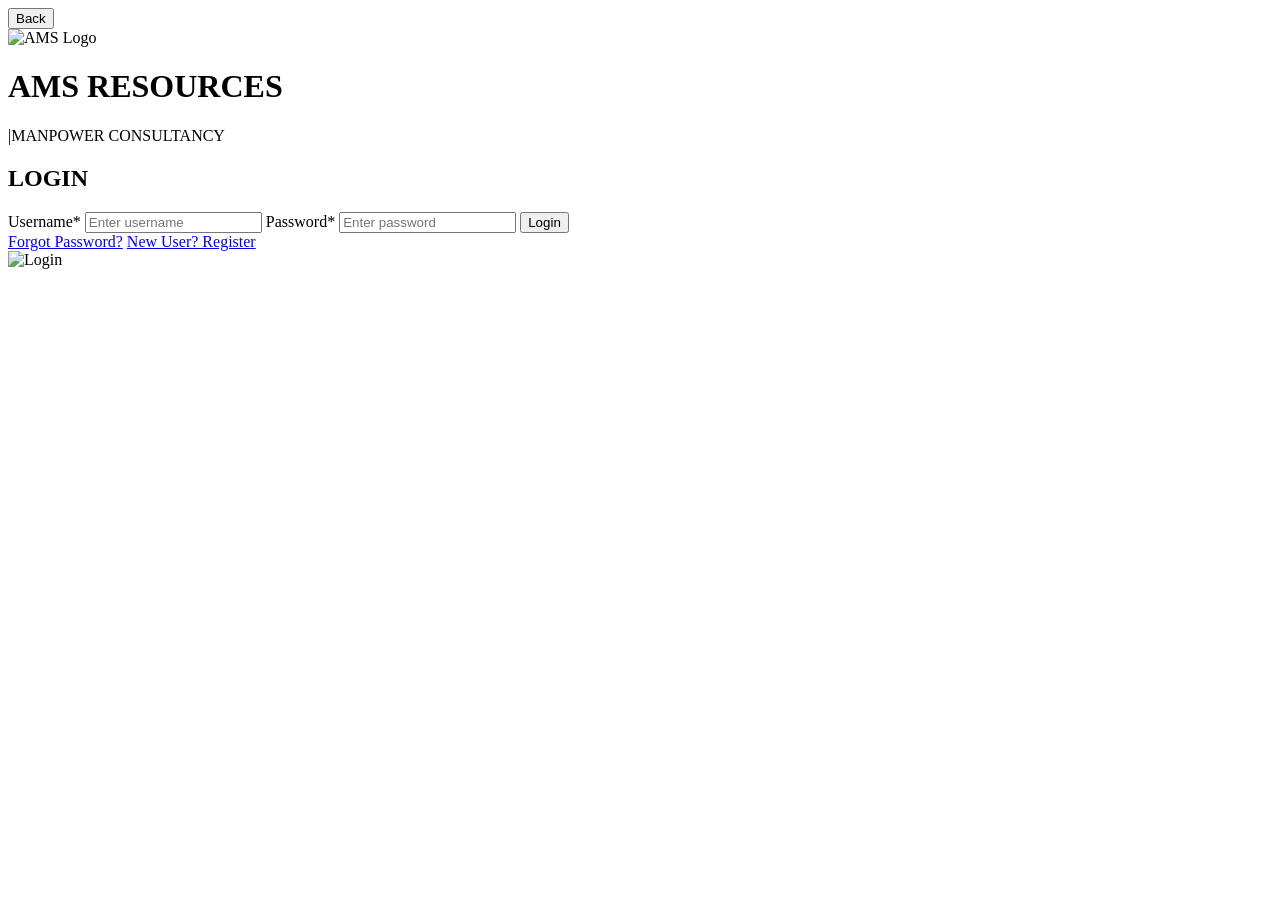
==== login.html @ 0a4897de "Add files via upload" ====
<!DOCTYPE html>
<html lang="en">
<head>
    <meta charset="UTF-8">
    <title>Login | AMS RESOURCES</title>
    <meta name="viewport" content="width=device-width, initial-scale=1.0">
    <link rel="stylesheet" href="css/login.css">
</head>
<body>

<!-- TOP BAR -->
<div class="top-bar">
    <a href="index.html"><button class="btn blue">Back</button></a>
</div>
</div>

<!-- HEADER -->
<header class="header">
    <div class="logo">
        <img src="images/AMS logo.png" alt="AMS Logo">
        <div>
            <h1>AMS RESOURCES</h1>
            <p><span>|</span>MANPOWER CONSULTANCY</p>
        </div>
    </div>
</header>

<section class="login-section">
    <div class="login-container">

        <!-- LEFT -->
        <div class="login-box">
            <h2><span></span>LOGIN</h2>

            <form>
                <label>Username<span>*</span></label>
                <input type="text" placeholder="Enter username" required>

                <label>Password<span>*</span></label>
                <input type="password" placeholder="Enter password" required>

                <button type="submit">Login</button>

                <div class="login-links">
                    <a href="#">Forgot Password?</a>
                    <a href="register.html">New User? Register</a>
                </div>
            </form>
        </div>

        <!-- RIGHT -->
        <div class="login-image">
            <img src="images/login.jpg" alt="Login">
        </div>

    </div>
</section>

</body>
</html>
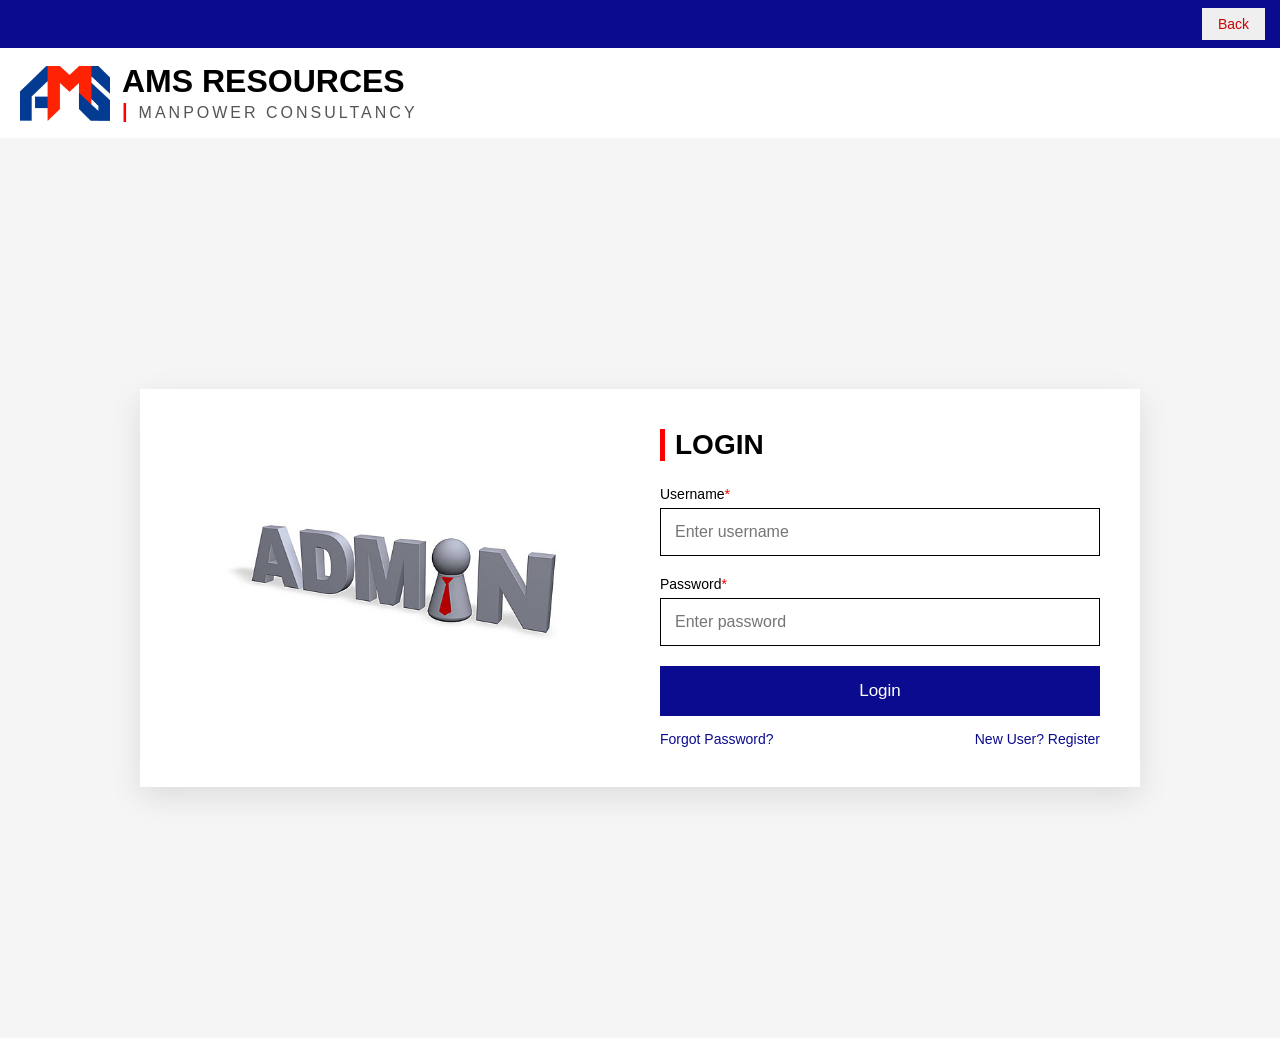
==== commit 9d4ca55a: "Add files via upload" ====
--- a/login.html
+++ b/login.html
@@ -29,32 +29,36 @@
     <div class="login-container">
 
         <!-- LEFT -->
+        <div class="login-image">
+            <img src="images/login.jpg" alt="Login">
+        </div>
+
+        <!-- RIGHT -->
         <div class="login-box">
             <h2><span></span>LOGIN</h2>
 
-            <form>
+            <form id="loginForm">
                 <label>Username<span>*</span></label>
-                <input type="text" placeholder="Enter username" required>
+                <input id="username" type="text" placeholder="Enter username" required>
 
                 <label>Password<span>*</span></label>
-                <input type="password" placeholder="Enter password" required>
+                <input id="password" type="password" placeholder="Enter password" required>
 
                 <button type="submit">Login</button>
 
+                <p id="loginError" style="color:red; margin-top:10px;"></p>
+
                 <div class="login-links">
                     <a href="#">Forgot Password?</a>
-                    <a href="register.html">New User? Register</a>
+                    <a href="#">New User? Register</a>
                 </div>
             </form>
-        </div>
-
-        <!-- RIGHT -->
-        <div class="login-image">
-            <img src="images/login.jpg" alt="Login">
         </div>
 
     </div>
 </section>
 
+<script src="js/login.js"></script>
+
 </body>
 </html>
--- a/css/login.css
+++ b/css/login.css
@@ -0,0 +1,216 @@
+/* RESET */
+* {
+    margin: 0;
+    padding: 0;
+    box-sizing: border-box;
+    font-family: Arial, Helvetica, sans-serif;
+}
+
+/* TOP BAR */
+.top-bar {
+    background: #0b0b8f;
+    color: white;
+    padding: 8px 15px;
+    display: flex;
+    justify-content: flex-end;
+    align-items: center;
+    gap: 10px;
+    font-size: 14px;
+}
+
+/* BUTTONS */
+.btn {
+    border: none;
+    padding: 8px 16px;
+    cursor: pointer;
+    color: rgb(206, 0, 0);
+    font-size: 14px;
+}
+
+.red { background: #af9f9f; }
+
+.big {
+    padding: 12px 25px;
+    font-size: 18px;
+}
+
+/* HEADER */
+.header {
+    display: flex;
+    justify-content: space-between;
+    align-items: center;
+    padding: 15px 20px;
+    background: white;
+}
+
+.logo {
+    display: flex;
+    align-items: center;
+    gap: 12px;
+}
+
+.logo img {
+    height: 55px;
+}
+
+.logo h1 {
+    font-size: 32px;
+}
+
+.logo p {
+    font-size: 16px;
+    letter-spacing: 3px;
+    color: #555;
+}
+
+.logo p span {
+    color: red;
+    font-size: 20px;
+    font-weight: bold;
+    padding-right: 8px;
+}
+
+/* LOGIN SECTION */
+.login-section {
+    min-height: 100vh;
+    display: flex;
+    align-items: center;
+    justify-content: center;
+    background: #f5f5f5;
+    padding: 20px 15px;
+}
+
+/* CONTAINER */
+.login-container {
+    max-width: 1000px;
+    width: 100%;
+    background: #fff;
+    display: flex;
+    gap: 40px;
+    padding: 40px;
+    box-shadow: 0 10px 30px rgba(0,0,0,0.1);
+}
+
+/* LOGIN BOX */
+.login-box {
+    flex: 1;
+}
+
+.login-box h2 {
+    font-size: 28px;
+    margin-bottom: 25px;
+    position: relative;
+    padding-left: 15px;
+}
+
+.login-box h2 span {
+    position: absolute;
+    left: 0;
+    top: 0;
+    width: 5px;
+    height: 100%;
+    background: red;
+}
+
+.login-box label {
+    display: block;
+    margin-bottom: 6px;
+    font-weight: 500;
+    font-size: 14px;
+}
+
+.login-box label span {
+    color: red;
+}
+
+.login-box input {
+    width: 100%;
+    padding: 14px;
+    border: 1px solid #000;
+    margin-bottom: 20px;
+    font-size: 16px;
+}
+
+/* BUTTON */
+.login-box button {
+    width: 100%;
+    padding: 15px;
+    background: #0b0b8f;
+    color: #fff;
+    border: none;
+    font-size: 17px;
+    cursor: pointer;
+}
+
+.login-box button:hover {
+    background: #07076b;
+}
+
+/* LINKS */
+.login-links {
+    margin-top: 15px;
+    display: flex;
+    justify-content: space-between;
+    flex-wrap: wrap;
+}
+
+.login-links a {
+    font-size: 14px;
+    text-decoration: none;
+    color: #0b0b8f;
+}
+
+.login-links a:hover {
+    text-decoration: underline;
+}
+
+/* IMAGE */
+.login-image {
+    flex: 1;
+    text-align: center;
+}
+
+.login-image img {
+    width: 100%;
+    max-width: 420px;
+    height: auto;
+}
+
+/* TABLET */
+@media (max-width: 900px) {
+    .login-container {
+        flex-direction: column;
+        gap: 30px;
+        padding: 30px;
+    }
+
+    .login-image img {
+        max-width: 320px;
+    }
+}
+
+/* MOBILE */
+@media (max-width: 600px) {
+    .logo h1 {
+        font-size: 26px;
+    }
+
+    .logo p {
+        font-size: 14px;
+        letter-spacing: 2px;
+    }
+
+    .login-container {
+        padding: 20px;
+    }
+
+    .login-box h2 {
+        font-size: 22px;
+    }
+
+    .login-links {
+        flex-direction: column;
+        gap: 10px;
+        text-align: center;
+    }
+}
